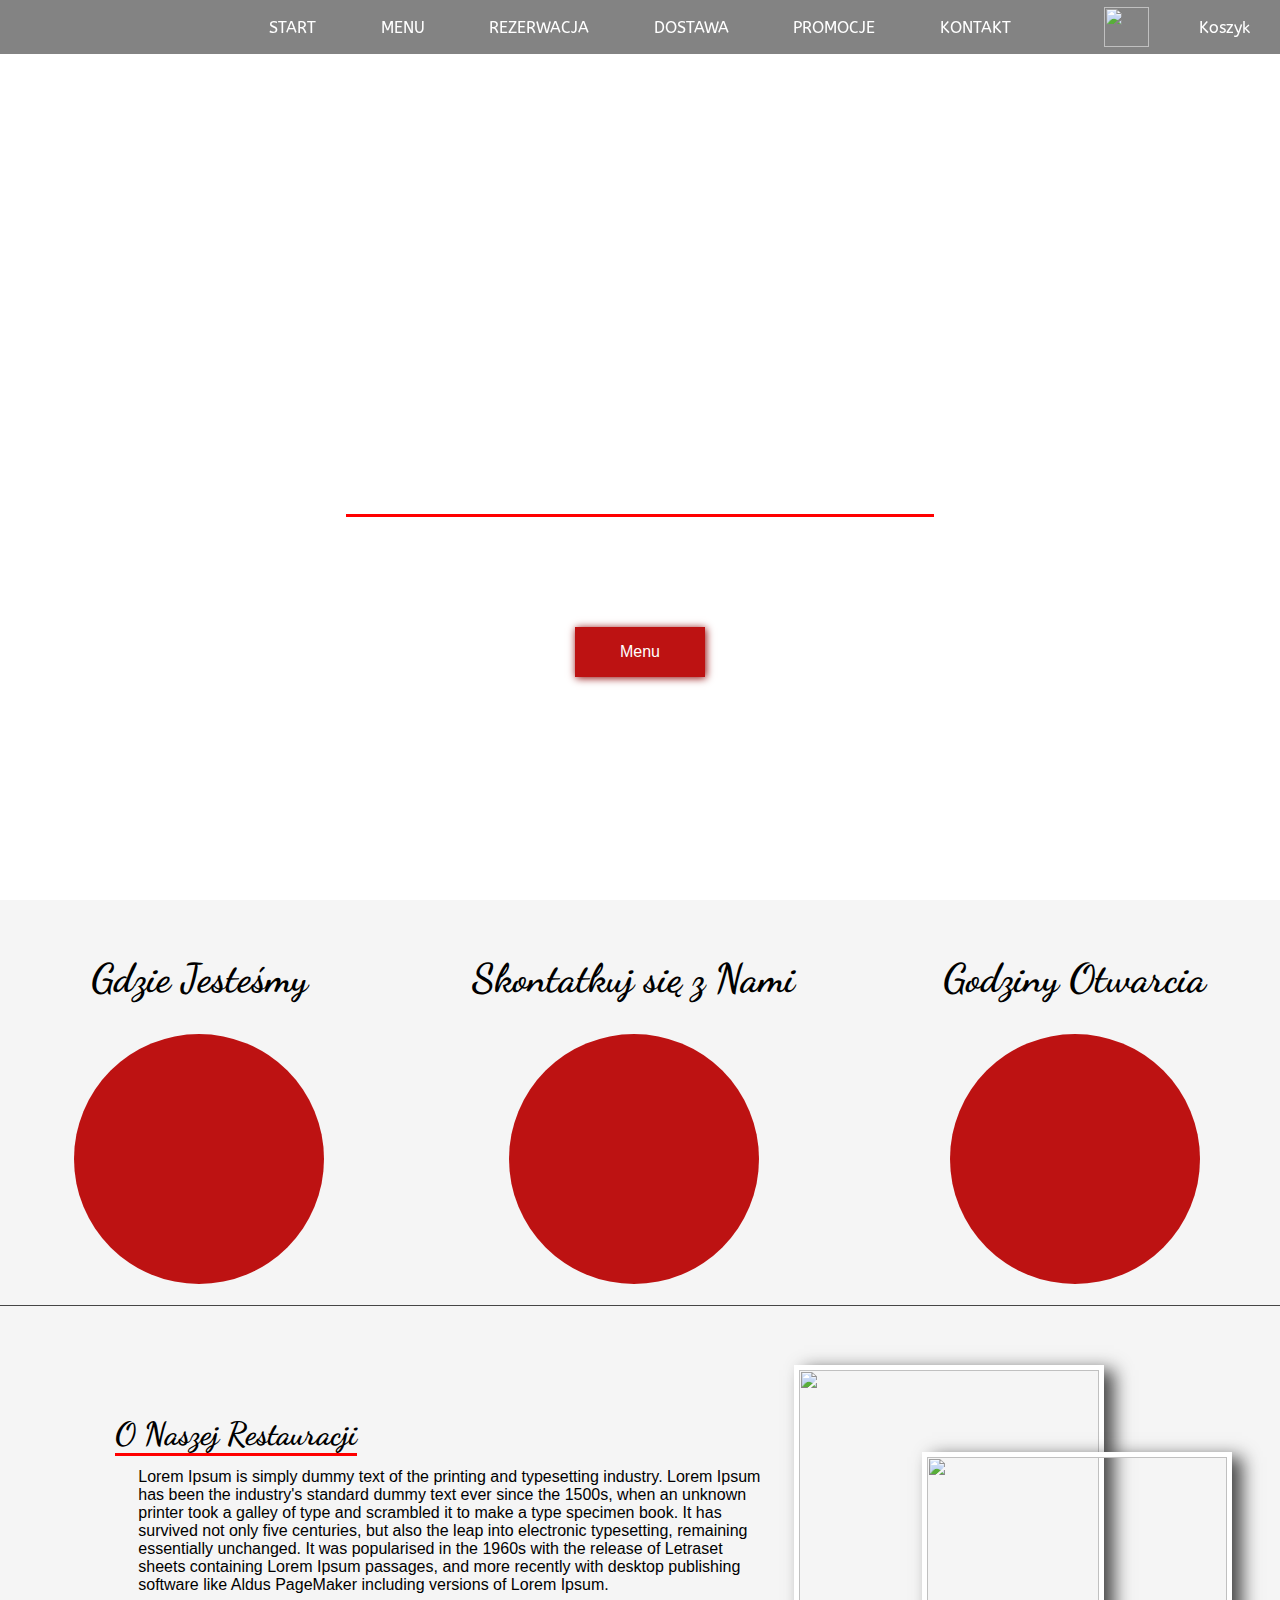
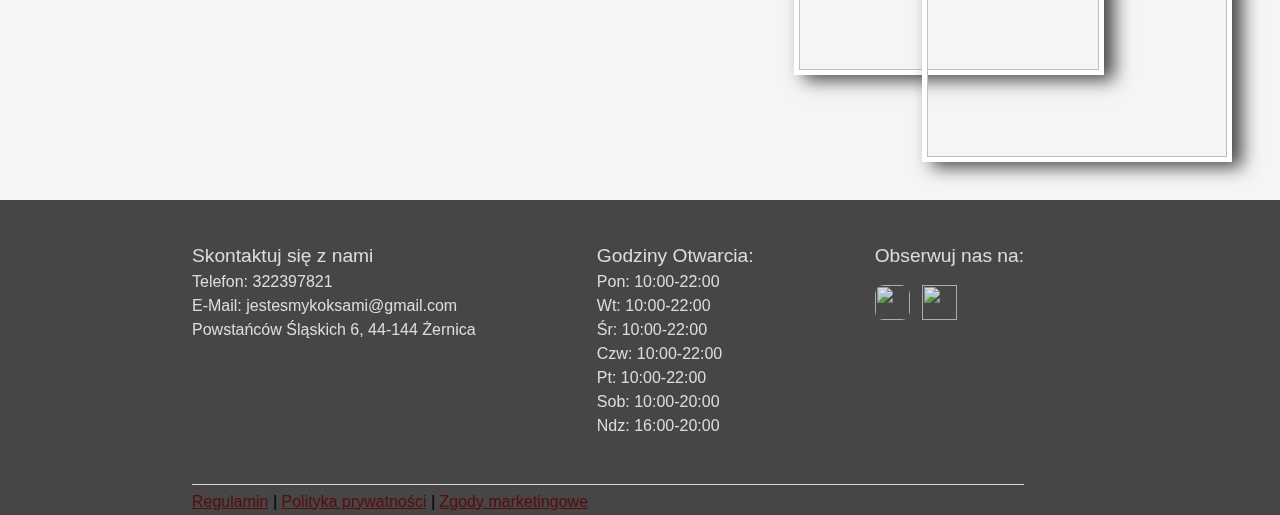
==== index.html @ 64744254 "Add files via upload" ====
<!DOCTYPE html>
<html lang="en">
<head>
    <meta charset="UTF-8">
    <meta http-equiv="X-UA-Compatible" content="IE=edge">
    <meta name="viewport" content="width=device-width, initial-scale=1.0">
    <title>Document</title>
    <link rel="stylesheet" href="style.css">
    <link href='https://fonts.googleapis.com/css?family=Alex Brush' rel='stylesheet'>
    <link href='https://fonts.googleapis.com/css?family=Dancing Script' rel='stylesheet'>
    <link href='https://fonts.googleapis.com/css?family=ABeeZee' rel='stylesheet'>
    <script src="https://kit.fontawesome.com/89179dc6e1.js" crossorigin="anonymous"></script>
<body>
    <div class="con">
        <div class="page-1"></div>
        <div class="header-outer">
            <div class="header">
                <div class="menu-outer">
                    <div class="menu-logo-outer">
                        <img src="" alt="" class="menu-logo">
                    </div>
                    <div class="menu-menu">
                        <div class="menu-menu-outer">
                            <a href="" class="menu-link">START</a>
                            <a href="" class="menu-link">MENU</a>
                            <a href="" class="menu-link">REZERWACJA</a>
                            <a href="" class="menu-link">DOSTAWA</a>
                            <a href="" class="menu-link">PROMOCJE</a>
                            <a href="" class="menu-link">KONTAKT</a>
                        </div>
                    </div>
                    <div class="menu-cart-outer">
                        <img src="https://cdn-icons-png.flaticon.com/512/330/330474.png" alt="" class="menu-flag">
                        <a href="" class="menu-cart">Koszyk <i class="fa-solid fa-cart-shopping"></i></a>
                    </div>
                </div>
            </div>
        </div>
        <div class="center-outer">
            <p class="center-text">Z Miłości 
                <br> Do Dobrego Smaku!</p>
            <a href="" class="center-link">Menu</a>
        </div>
        <div class="page-2">
            <div class="localization-outer">
                <div class="localization">
                    <p>Gdzie Jesteśmy</p> 
                    <div class="fa-solid fa-location-dot">
                        <div class="localization-text">
                            Aleja Piastów 11 <br>
                            44-193 knurów 
                        </div>
                    </div>
                </div>
                <div class="localization">
                    <p>Skontatkuj się z Nami</p>
                    <div class="fa-solid fa-phone">
                        <div class="localization-text">696066237</div>
                    </div>
                </div>
                <div class="localization">
                    <p>Godziny Otwarcia</p>
                    <div class="fa-solid fa-clock">
                        <div class="localization-text-cloak">
                            Pon: 10:00-22:00 <br> 
                            Wt: 10:00-22:00 <br> 
                            Śr: 10:00-22:00 <br> 
                            Czw: 10:00-22:00 <br> 
                            Pt: 10:00-22:00 <br> 
                            Sob: 10:00-20:00 <br> 
                            Ndz: 16:00-20:00 <br>
                        </div>
                    </div>
                </div>
            </div>
            <div class="history-outer">
                <div class="history-text">
                    <h1 class="history-h1">O Naszej Restauracji</h1>
                    <p class="history-p">Lorem Ipsum is simply dummy text of the printing and typesetting industry. Lorem Ipsum has been the industry's standard dummy text ever since the 1500s, when an unknown printer took a galley of type and scrambled it to make a type specimen book. It has survived not only five centuries, but also the leap into electronic typesetting, remaining essentially unchanged. It was popularised in the 1960s with the release of Letraset sheets containing Lorem Ipsum passages, and more recently with desktop publishing software like Aldus PageMaker including versions of Lorem Ipsum.</p>
                </div>
                <div class="history-img">
                    <img class="pic-1" src="https://www.planetware.com/wpimages/2020/02/france-in-pictures-beautiful-places-to-photograph-eiffel-tower.jpg" alt="">
                    <img class="pic-2" src="https://ichef.bbci.co.uk/news/999/cpsprodpb/15951/production/_117310488_16.jpg" alt="">
                </div>
            </div>
        </div>
        <div class="footer">
            <div class="footer-outer-1">
                <p class="footer-text-1"><span>Skontaktuj się z nami</span><br> 
                    Telefon: 322397821 <br> 
                    E-Mail: jestesmykoksami@gmail.com <br> 
                    Powstańców Śląskich 6, 44-144 Żernica </p>
                <p class="footer-text-2"><span>Godziny Otwarcia:</span><br> 
                    Pon: 10:00-22:00 <br> 
                    Wt: 10:00-22:00 <br> 
                    Śr: 10:00-22:00 <br> 
                    Czw: 10:00-22:00 <br> 
                    Pt: 10:00-22:00 <br> 
                    Sob: 10:00-20:00 <br> 
                    Ndz: 16:00-20:00 <br> </p>
                <p class="footer-text-3"><span>Obserwuj nas na:</span><br>
                    <a href="https://www.facebook.com/"><img class="footer-facebook" src="https://i.wpimg.pl/1280x/d.wpimg.pl/2082149726--1546742208/fb.png" alt=""></a>
                    <a href="https://www.instagram.com/"><img class="footer-instagram" src="https://www.just4dummies.com/assets/imgs/instagram_logo_2016.svg.png" alt=""></a>
                </p>
            </div>
            <div class="footer-outer-2">
                <a href="">Regulamin</a> |
                <a href="">Polityka prywatności</a> |
                <a href="">Zgody marketingowe</a>
            </div>
        </div>
    </div>
</body>
</html>
---- style.css ----
body{
    margin:0px;
    font-family:"Open Sans", "Helvetica Neue", Helvetica, Arial, sans-serif ;
}
.con{
    height: 235vh;
    display:grid;
    grid-template-columns: 1fr;
    grid-template-rows: 100vh 100vh 35vh;
    grid-template-areas: 
    "page-1"
    "page-2"
    "footer";
}
.header-outer{
    height: 235vh;
    width:100%;
    position:absolute;
    top:0;
    left:0;
}
.header{
    position:sticky;
    background-color: rgba(0, 0, 0, 0.486);
    width:100%;
    top:0;
    left:0;
    z-index: 100;
    animation: animation-center 4s;
    height: 6vh;
}
.menu-outer{
    height:100%;
    width:100%;
    display:flex;
    flex-wrap:nowrap;
}
.menu-logo-outer{
    width:15%;
}
.menu-menu{
    height: 100%;
    width:70%;
    display:flex;
    align-items: center;
    justify-content: center;
}
.menu-link,.menu-cart{
    padding:30px;
    text-decoration: none;
    font-family: 'ABeeZee';
    color:white;
    cursor: pointer;
    position:relative;
    transition:450ms;
}
.menu-link:hover{
    color:red;
    font-size:1.2em;
}
.menu-cart-outer{
    width:15%;
    display:flex;
    justify-content: flex-end;
    align-items: center;
}
.menu-cart img{
    height:75px;
    width:75px;
    color:white;
}
.menu-flag{
    height:40px;
    width:45px;
    margin-right: 20px;
}
.page-1{
    background-image: url("https:/img.jakpost.net/c/2017/02/24/2017_02_24_22239_1487924367._large.jpg");
    background-size:cover;
    filter:brightness(60%);
    grid-area:page-1;
}
.center-outer{
    position:absolute;
    top:0;
    height: 100%;
    width: 100%;
    display:flex;
    justify-content: center;
    align-items: center;
    flex-direction: column;

}
.center-link{
    display:flex;
    justify-content: center;
    align-items: center;
    width:130px;
    height: 50px;
    background:rgb(189, 18, 18);
    color:white;
    text-decoration: none;
    box-shadow: 1px 1px 8px darkred;
    margin-top:30px;
    animation:animation-center 4s;
}
.center-text{
    color:white;
    font-size:5em;
    text-align: center;
    border-bottom:3px solid red;
    padding-bottom:10px;
    animation:animation-center 4s;
    font-family: 'Alex Brush';
}
.page-2{
    grid-area:page-2;
}
.localization-outer{
    height:45%;
    display:flex;
    justify-content: space-around;
    background:whitesmoke;
}
.localization{
    display:flex;
    justify-content: center;
    align-items: center; 
    flex-direction: column;
}
.localization p::first-line{
    line-height: 2;
    font-family: 'Dancing Script';
    font-size:2.5em;
    font-weight: bolder;
}
.localization > div{
    background:whitesmoke;
    height: 250px;
    width:250px;
    border-radius: 50%;
    background:rgb(189, 18, 18);
    color:whitesmoke;
    box-sizing: border-box;
    font-size:6em;
    display:flex;
    justify-content: center;
    align-items: center;
    cursor: pointer;
    position: relative;
    transition: ease-out 600ms;
}
.localization > div:hover{
    background-color:whitesmoke;
}
.localization > div:hover .localization-text,.localization > div:hover .localization-text-cloak{
    opacity:1;
}
.localization-text{
    font-size:0.3em;
    height: 100%;
    width:100%;
    position:absolute;
    top:0;
    left:0;
    display:inline-block;
    border-radius:50%;
    display:flex;
    justify-content: center;
    align-items: center;
    opacity:0;
    transition:ease-out 600ms;
    font-family: 'Times New Roman', Times, serif;
    color:rgb(189, 18, 18);
}
.localization-text-cloak{
    font-size:0.2em;
    height: 100%;
    width:100%;
    position:absolute;
    top:0;
    left:0;
    display:inline-block;
    border-radius:50%;
    display:flex;
    justify-content: center;
    align-items: center;
    opacity:0;
    transition:ease-out 600ms;
    font-family: 'Times New Roman', Times, serif;
    color:red;
}
.localization > div::after{
    content: '';
    position: absolute;
    top: 0;
    left:0;
    right: 0;
    bottom: 0;
    border-radius: 50%;
    border:2px solid rgb(189, 18, 18);
    transform:scale(0,0);
    transition: transform ease-out 600ms;
}
.localization > div:hover::after{
    transform:scale(1,1);
}
.localization > div:hover::before{
    content:'';
}
.history-outer{
    height:65%;
    display:flex;
    background:whitesmoke;
    border-top:1px solid rgb(70, 70, 70);
}
.history-text{
    height: 100%;
    width:60%;
    position:relative;
}
.history-h1{
    display:line;
    border-bottom:3px solid red;
    width:fit-content;
    position: absolute;
    top:15%;
    left:15%;
    font-family: 'Dancing Script';
}
.history-p{
    position: absolute;
    top:25%;
    left:18%;
}
.history-img{
    height: 100%;
    width:40%;
    white-space: nowrap;
    position: relative;
}
.pic-1{
    height: 300px;
    width: 300px;
    top:10%;
    left:5%;
    border:5px solid white;
    box-shadow: 10px 5px 17px rgb(70, 70, 70);
    position:absolute;
}
.pic-2{
    height: 300px;
    width: 300px;
    position:absolute;
    top:25%;
    left:30%;
    border:5px solid white;
    box-shadow: 10px 5px 17px rgb(70, 70, 70);

}
.footer{
    grid-area:footer;
    background:rgb(70, 70, 70);
}
.footer-outer-1{
    height: 90%;
    margin-left: 15%;
    margin-right: 20%;
    display:flex;
    justify-content: space-between;
    color:whitesmoke;
    opacity:0.85;
    border-bottom:1px solid whitesmoke;
}
.footer-text-1,.footer-text-2,.footer-text-3{
    font-family:"Open Sans", "Helvetica Neue", Helvetica, Arial, sans-serif ;
    margin-top:5%;
    line-height: 1.5;
}

.footer-text-1 span,.footer-text-2 span,.footer-text-3 span{
    font-size:1.2em;
}
.footer-facebook{
    width:35px;
    height:35px;
    border-radius: 25%;
}
.footer-instagram{
    width:35px;
    height:35px;
    margin-left:5%;
}
.footer-instagram,.footer-facebook{
    margin-top: 10%;
}
.footer-outer-2{
    margin-left:15%;
    margin-top:8px;
}
.footer-outer-2 a{
    font-family: "Open Sans", "Helvetica Neue", Helvetica, Arial, sans-serif;
    color:rgb(88, 12, 12);
}
@keyframes animation-center{
    0%{
        opacity:0;
    }
    100%{
        opacity:1
    }
}
@keyframes animation-link {
    0%{
        top:-30px;
    }
    50%{
        top:20px
    }
    100%{
        top:0px;
    }
}
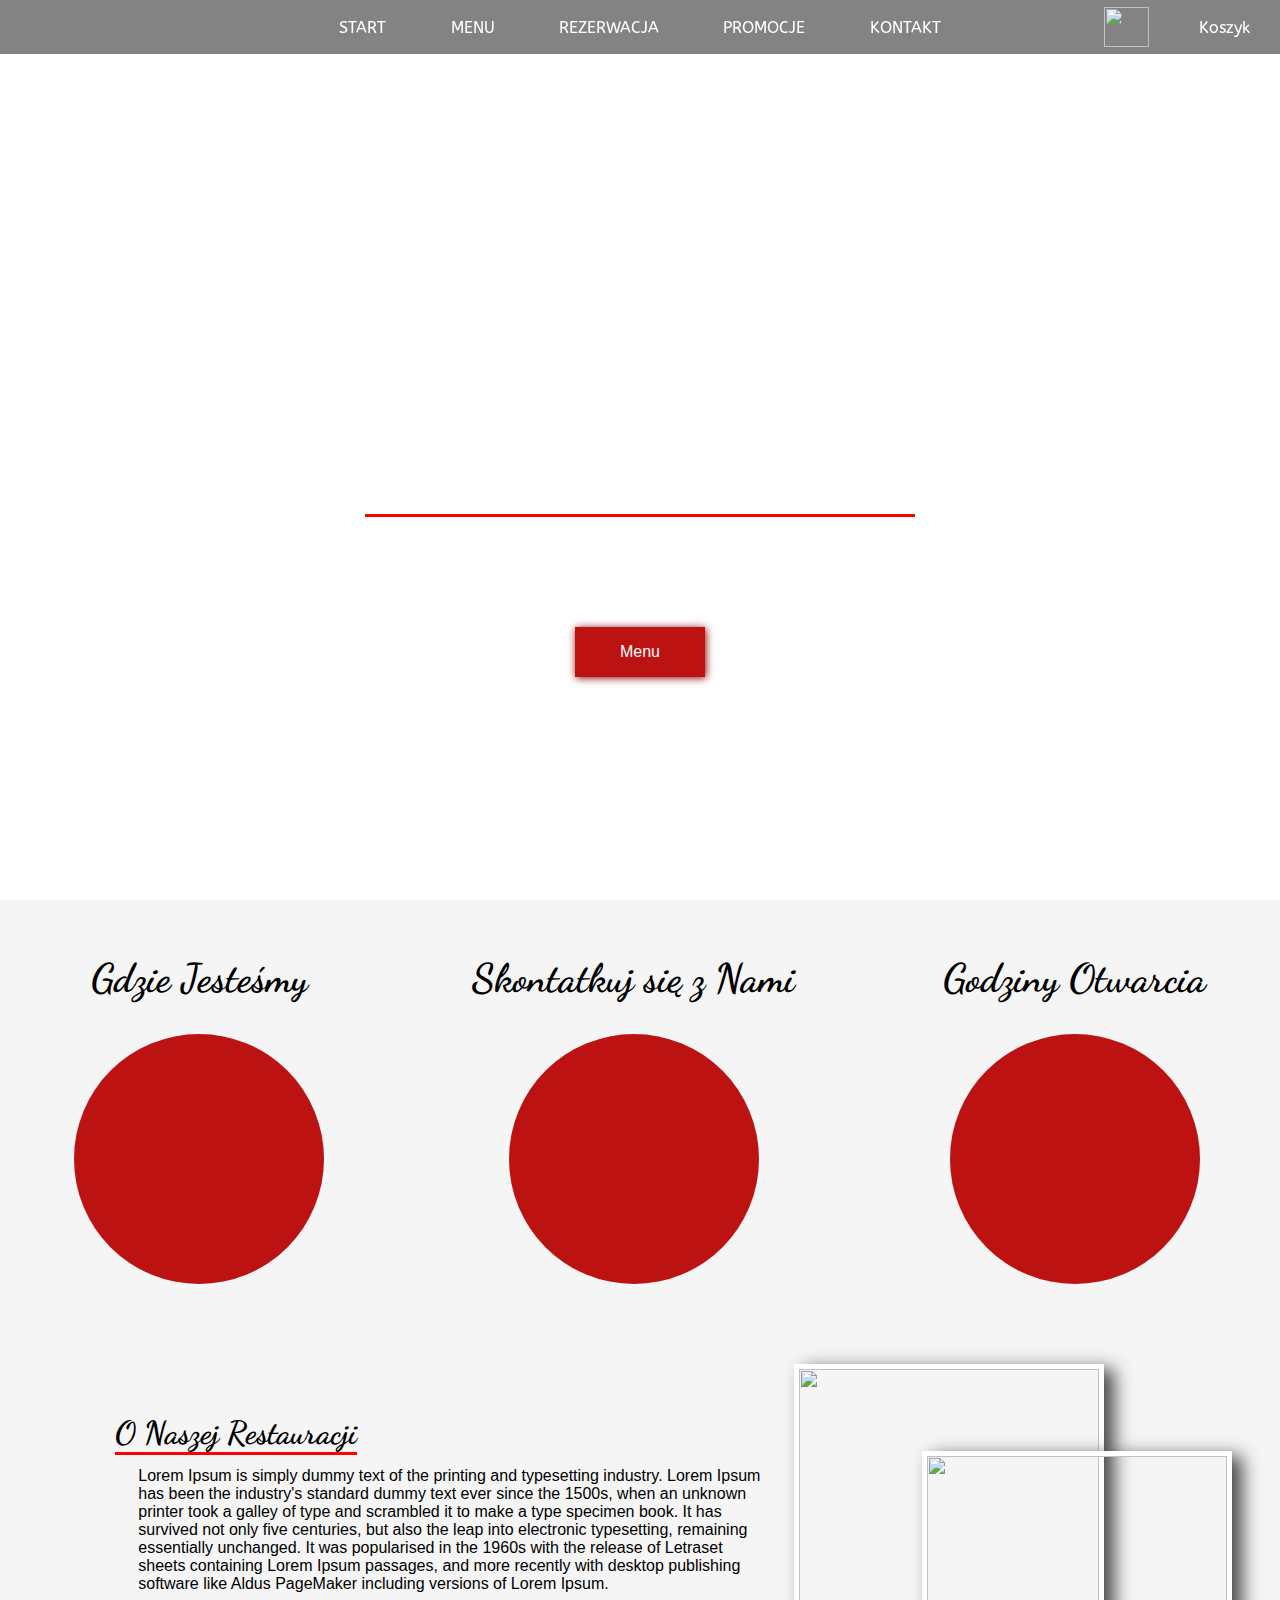
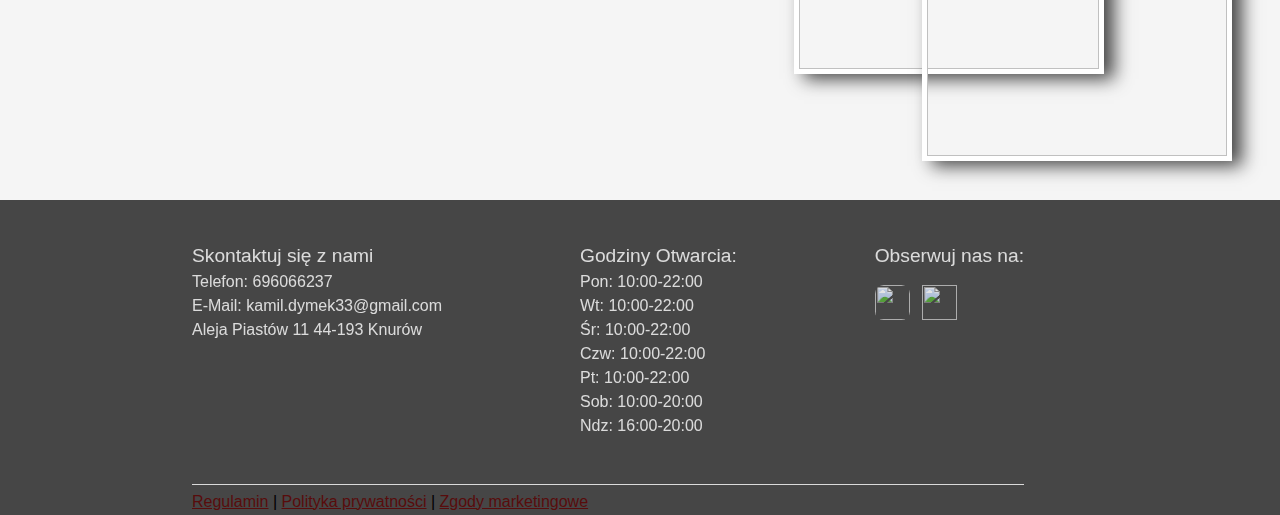
==== commit 623b00ee: "Add files via upload" ====
--- a/index.html
+++ b/index.html
@@ -5,7 +5,7 @@
     <meta http-equiv="X-UA-Compatible" content="IE=edge">
     <meta name="viewport" content="width=device-width, initial-scale=1.0">
     <title>Document</title>
-    <link rel="stylesheet" href="style.css">
+    <link rel="stylesheet" href="assets/style.css">
     <link href='https://fonts.googleapis.com/css?family=Alex Brush' rel='stylesheet'>
     <link href='https://fonts.googleapis.com/css?family=Dancing Script' rel='stylesheet'>
     <link href='https://fonts.googleapis.com/css?family=ABeeZee' rel='stylesheet'>
@@ -21,12 +21,11 @@
                     </div>
                     <div class="menu-menu">
                         <div class="menu-menu-outer">
-                            <a href="" class="menu-link">START</a>
-                            <a href="" class="menu-link">MENU</a>
-                            <a href="" class="menu-link">REZERWACJA</a>
-                            <a href="" class="menu-link">DOSTAWA</a>
-                            <a href="" class="menu-link">PROMOCJE</a>
-                            <a href="" class="menu-link">KONTAKT</a>
+                            <a href="index.html" class="menu-link">START</a>
+                            <a href="menu.html" class="menu-link">MENU</a>
+                            <a href="rezerwacja.html" class="menu-link">REZERWACJA</a>
+                            <a href="promocje.html" class="menu-link">PROMOCJE</a>
+                            <a href="kontakt.html" class="menu-link">KONTAKT</a>
                         </div>
                     </div>
                     <div class="menu-cart-outer">
@@ -38,8 +37,8 @@
         </div>
         <div class="center-outer">
             <p class="center-text">Z Miłości 
-                <br> Do Dobrego Smaku!</p>
-            <a href="" class="center-link">Menu</a>
+                <br> Do Dobrego Sushi!</p>
+            <a href="menu.html" class="center-link">Menu</a>
         </div>
         <div class="page-2">
             <div class="localization-outer">
@@ -87,9 +86,9 @@
         <div class="footer">
             <div class="footer-outer-1">
                 <p class="footer-text-1"><span>Skontaktuj się z nami</span><br> 
-                    Telefon: 322397821 <br> 
-                    E-Mail: jestesmykoksami@gmail.com <br> 
-                    Powstańców Śląskich 6, 44-144 Żernica </p>
+                    Telefon: 696066237 <br> 
+                    E-Mail: kamil.dymek33@gmail.com <br> 
+                    Aleja Piastów 11 44-193 Knurów</p>
                 <p class="footer-text-2"><span>Godziny Otwarcia:</span><br> 
                     Pon: 10:00-22:00 <br> 
                     Wt: 10:00-22:00 <br> 
@@ -111,4 +110,4 @@
         </div>
     </div>
 </body>
-</html>
+</html>--- a/assets/style.css
+++ b/assets/style.css
@@ -0,0 +1,322 @@
+body{
+    margin:0px;
+    font-family:"Open Sans", "Helvetica Neue", Helvetica, Arial, sans-serif ;
+}
+.con{
+    height: 235vh;
+    display:grid;
+    grid-template-columns: 1fr;
+    grid-template-rows: 100vh 100vh 35vh;
+    grid-template-areas: 
+    "page-1"
+    "page-2"
+    "footer";
+}
+.header-outer{
+    height: 235vh;
+    width:100%;
+    position:absolute;
+    top:0;
+    left:0;
+}
+.header{
+    position:sticky;
+    background-color: rgba(0, 0, 0, 0.486);
+    width:100%;
+    top:0;
+    left:0;
+    z-index: 100;
+    animation: animation-center 4s;
+    height: 6vh;
+}
+.menu-outer{
+    height:100%;
+    width:100%;
+    display:flex;
+    flex-wrap:nowrap;
+}
+.menu-logo-outer{
+    width:15%;
+}
+.menu-menu{
+    height: 100%;
+    width:70%;
+    display:flex;
+    align-items: center;
+    justify-content: center;
+}
+.menu-link,.menu-cart{
+    padding:30px;
+    text-decoration: none;
+    font-family: 'ABeeZee';
+    color:white;
+    cursor: pointer;
+    position:relative;
+    transition:450ms;
+}
+.menu-link:hover{
+    color:red;
+    font-size:1.2em;
+}
+.menu-cart-outer{
+    width:15%;
+    display:flex;
+    justify-content: flex-end;
+    align-items: center;
+}
+.menu-cart img{
+    height:75px;
+    width:75px;
+    color:white;
+}
+.menu-flag{
+    height:40px;
+    width:45px;
+    margin-right: 20px;
+}
+.page-1{
+    background-image: url("https:/img.jakpost.net/c/2017/02/24/2017_02_24_22239_1487924367._large.jpg");
+    background-size:cover;
+    filter:brightness(60%);
+    grid-area:page-1;
+}
+.center-outer{
+    position:absolute;
+    top:0;
+    height: 100%;
+    width: 100%;
+    display:flex;
+    justify-content: center;
+    align-items: center;
+    flex-direction: column;
+
+}
+.center-link{
+    display:flex;
+    justify-content: center;
+    align-items: center;
+    width:130px;
+    height: 50px;
+    background:rgb(189, 18, 18);
+    color:white;
+    text-decoration: none;
+    box-shadow: 1px 1px 8px darkred;
+    margin-top:30px;
+    animation:animation-center 4s;
+}
+.center-text{
+    color:white;
+    font-size:5em;
+    text-align: center;
+    border-bottom:3px solid red;
+    padding-bottom:10px;
+    animation:animation-center 4s;
+    font-family: 'Alex Brush';
+}
+.page-2{
+    grid-area:page-2;
+}
+.localization-outer{
+    height:45%;
+    display:flex;
+    justify-content: space-around;
+    background:whitesmoke;
+}
+.localization{
+    display:flex;
+    justify-content: center;
+    align-items: center; 
+    flex-direction: column;
+}
+.localization p::first-line{
+    line-height: 2;
+    font-family: 'Dancing Script';
+    font-size:2.5em;
+    font-weight: bolder;
+}
+.localization > div{
+    background:whitesmoke;
+    height: 250px;
+    width:250px;
+    border-radius: 50%;
+    background:rgb(189, 18, 18);
+    color:whitesmoke;
+    box-sizing: border-box;
+    font-size:6em;
+    display:flex;
+    justify-content: center;
+    align-items: center;
+    cursor: pointer;
+    position: relative;
+    transition: ease-out 600ms;
+}
+.localization > div:hover{
+    background-color:whitesmoke;
+}
+.localization > div:hover .localization-text,.localization > div:hover .localization-text-cloak{
+    opacity:1;
+}
+.localization-text{
+    font-size:0.3em;
+    height: 100%;
+    width:100%;
+    position:absolute;
+    top:0;
+    left:0;
+    display:inline-block;
+    border-radius:50%;
+    display:flex;
+    justify-content: center;
+    align-items: center;
+    opacity:0;
+    transition:ease-out 600ms;
+    font-family: 'Times New Roman', Times, serif;
+    color:rgb(189, 18, 18);
+}
+.localization-text-cloak{
+    font-size:0.2em;
+    height: 100%;
+    width:100%;
+    position:absolute;
+    top:0;
+    left:0;
+    display:inline-block;
+    border-radius:50%;
+    display:flex;
+    justify-content: center;
+    align-items: center;
+    opacity:0;
+    transition:ease-out 600ms;
+    font-family: 'Times New Roman', Times, serif;
+    color:rgb(189, 18, 18);
+}
+.localization > div::after{
+    content: '';
+    position: absolute;
+    top: 0;
+    left:0;
+    right: 0;
+    bottom: 0;
+    border-radius: 50%;
+    border:2px solid rgb(189, 18, 18);
+    transform:scale(0,0);
+    transition: transform ease-out 600ms;
+}
+.localization > div:hover::after{
+    transform:scale(1,1);
+}
+.localization > div:hover::before{
+    content:'';
+}
+.history-outer{
+    height:65%;
+    display:flex;
+    background:whitesmoke;
+}
+.history-text{
+    height: 100%;
+    width:60%;
+    position:relative;
+}
+.history-h1{
+    display:line;
+    border-bottom:3px solid red;
+    width:fit-content;
+    position: absolute;
+    top:15%;
+    left:15%;
+    font-family: 'Dancing Script';
+}
+.history-p{
+    position: absolute;
+    top:25%;
+    left:18%;
+}
+.history-img{
+    height: 100%;
+    width:40%;
+    white-space: nowrap;
+    position: relative;
+}
+.pic-1{
+    height: 300px;
+    width: 300px;
+    top:10%;
+    left:5%;
+    border:5px solid white;
+    box-shadow: 10px 5px 17px rgb(70, 70, 70);
+    position:absolute;
+}
+.pic-2{
+    height: 300px;
+    width: 300px;
+    position:absolute;
+    top:25%;
+    left:30%;
+    border:5px solid white;
+    box-shadow: 10px 5px 17px rgb(70, 70, 70);
+
+}
+.footer{
+    grid-area:footer;
+    background:rgb(70, 70, 70);
+}
+.footer-outer-1{
+    height: 90%;
+    margin-left: 15%;
+    margin-right: 20%;
+    display:flex;
+    justify-content: space-between;
+    color:whitesmoke;
+    opacity:0.85;
+    border-bottom:1px solid whitesmoke;
+}
+.footer-text-1,.footer-text-2,.footer-text-3{
+    font-family:"Open Sans", "Helvetica Neue", Helvetica, Arial, sans-serif ;
+    margin-top:5%;
+    line-height: 1.5;
+}
+
+.footer-text-1 span,.footer-text-2 span,.footer-text-3 span{
+    font-size:1.2em;
+}
+.footer-facebook{
+    width:35px;
+    height:35px;
+    border-radius: 25%;
+}
+.footer-instagram{
+    width:35px;
+    height:35px;
+    margin-left:5%;
+}
+.footer-instagram,.footer-facebook{
+    margin-top: 10%;
+}
+.footer-outer-2{
+    margin-left:15%;
+    margin-top:8px;
+}
+.footer-outer-2 a{
+    font-family: "Open Sans", "Helvetica Neue", Helvetica, Arial, sans-serif;
+    color:rgb(88, 12, 12);
+}
+@keyframes animation-center{
+    0%{
+        opacity:0;
+    }
+    100%{
+        opacity:1
+    }
+}
+@keyframes animation-link {
+    0%{
+        top:-30px;
+    }
+    50%{
+        top:20px
+    }
+    100%{
+        top:0px;
+    }
+}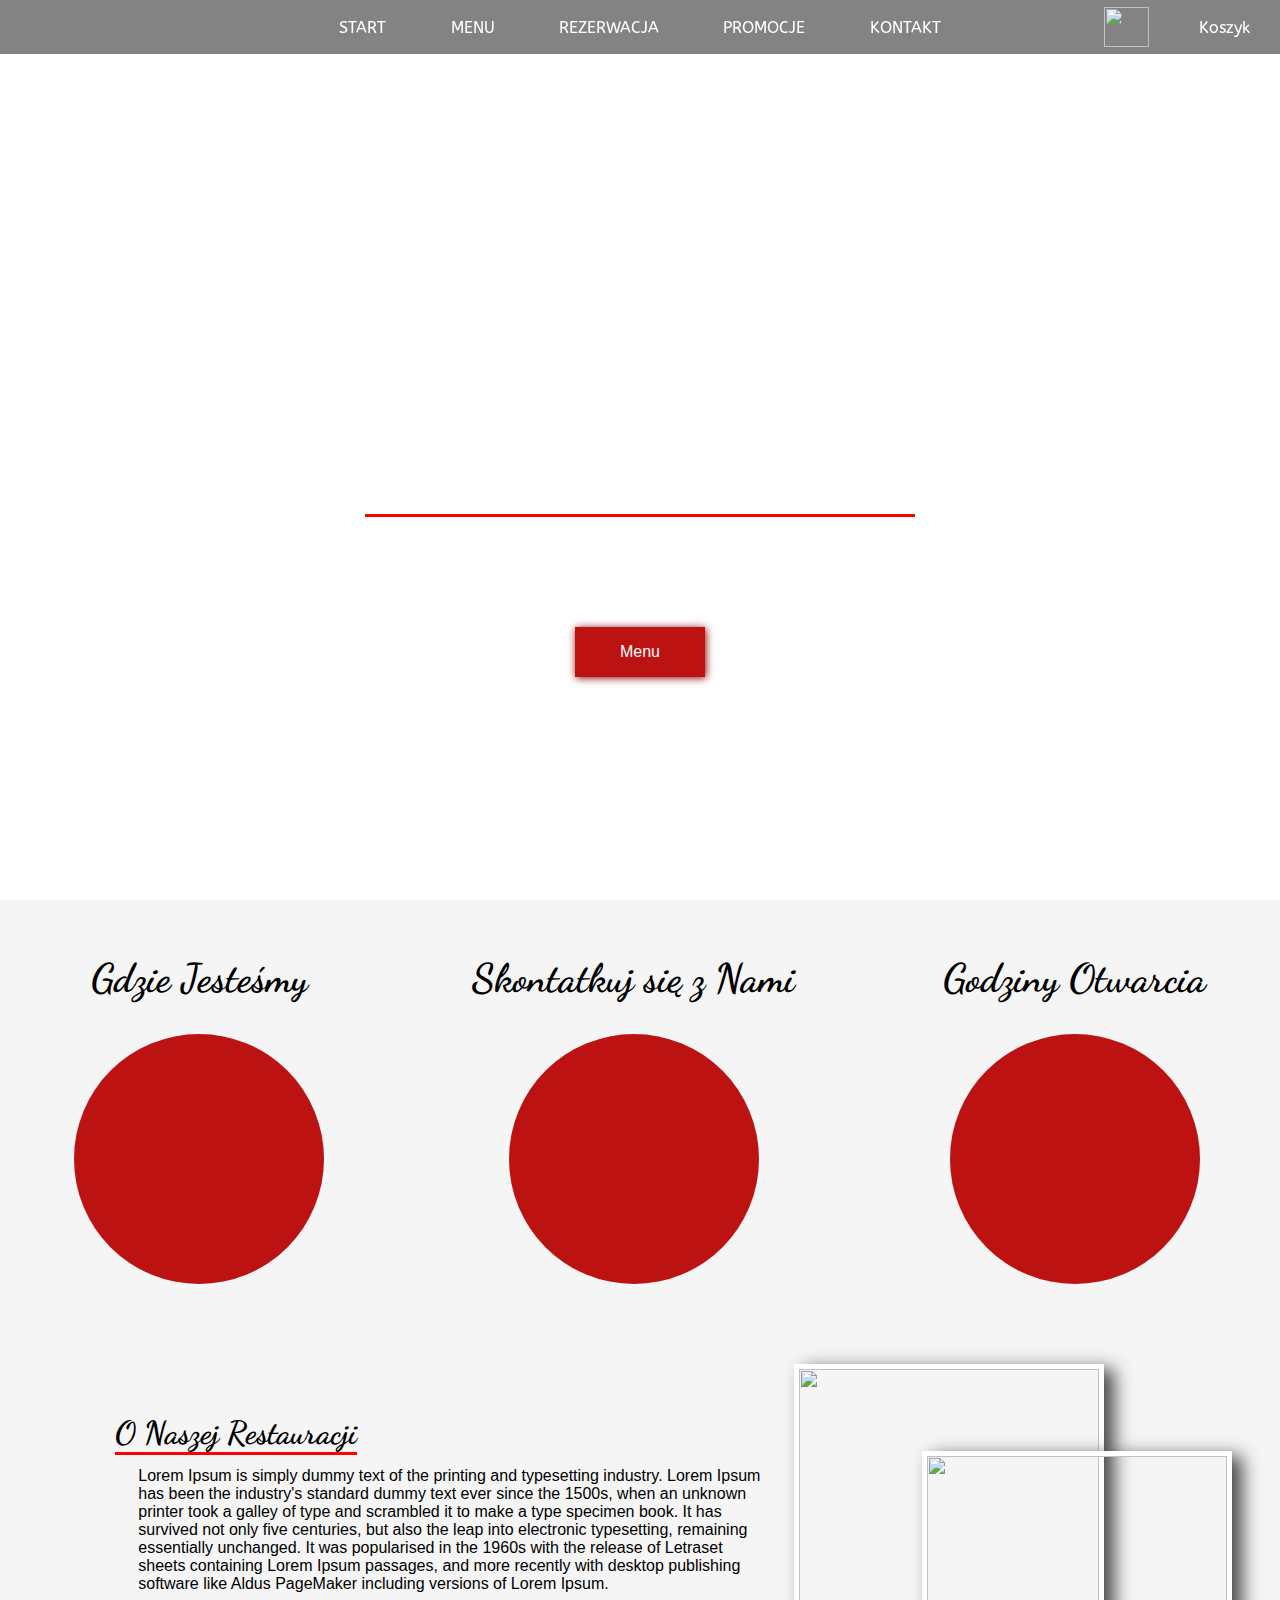
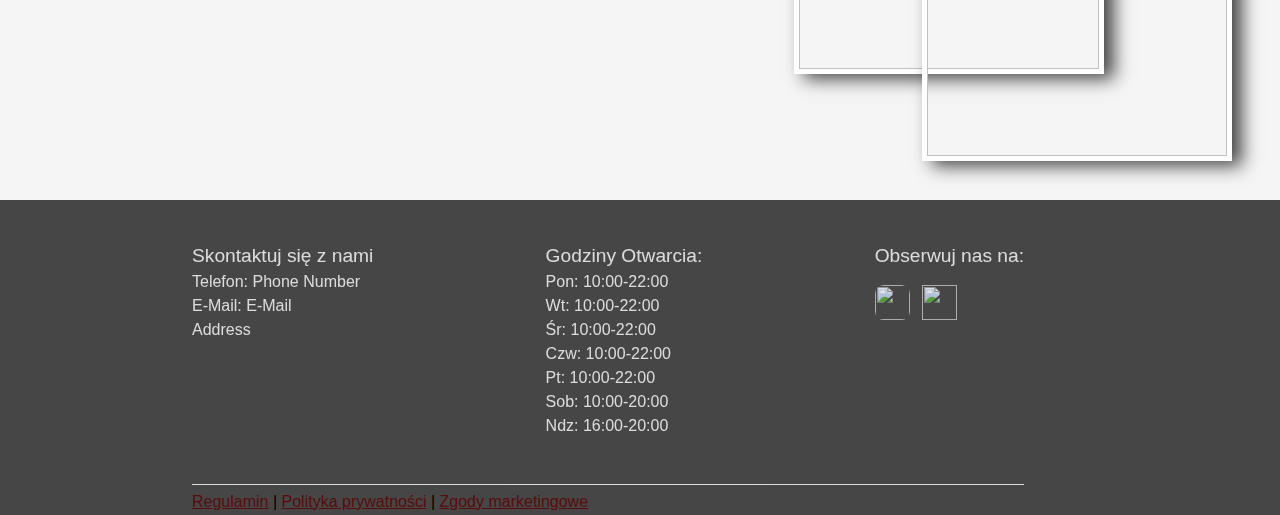
==== commit e8dfdbd9: "Add files via upload" ====
--- a/index.html
+++ b/index.html
@@ -46,15 +46,14 @@
                     <p>Gdzie Jesteśmy</p> 
                     <div class="fa-solid fa-location-dot">
                         <div class="localization-text">
-                            Aleja Piastów 11 <br>
-                            44-193 knurów 
+                            address
                         </div>
                     </div>
                 </div>
                 <div class="localization">
                     <p>Skontatkuj się z Nami</p>
                     <div class="fa-solid fa-phone">
-                        <div class="localization-text">696066237</div>
+                        <div class="localization-text">Phone Number</div>
                     </div>
                 </div>
                 <div class="localization">
@@ -86,9 +85,9 @@
         <div class="footer">
             <div class="footer-outer-1">
                 <p class="footer-text-1"><span>Skontaktuj się z nami</span><br> 
-                    Telefon: 696066237 <br> 
-                    E-Mail: kamil.dymek33@gmail.com <br> 
-                    Aleja Piastów 11 44-193 Knurów</p>
+                    Telefon: Phone Number<br> 
+                    E-Mail: E-Mail <br> 
+                    Address</p>
                 <p class="footer-text-2"><span>Godziny Otwarcia:</span><br> 
                     Pon: 10:00-22:00 <br> 
                     Wt: 10:00-22:00 <br> 
